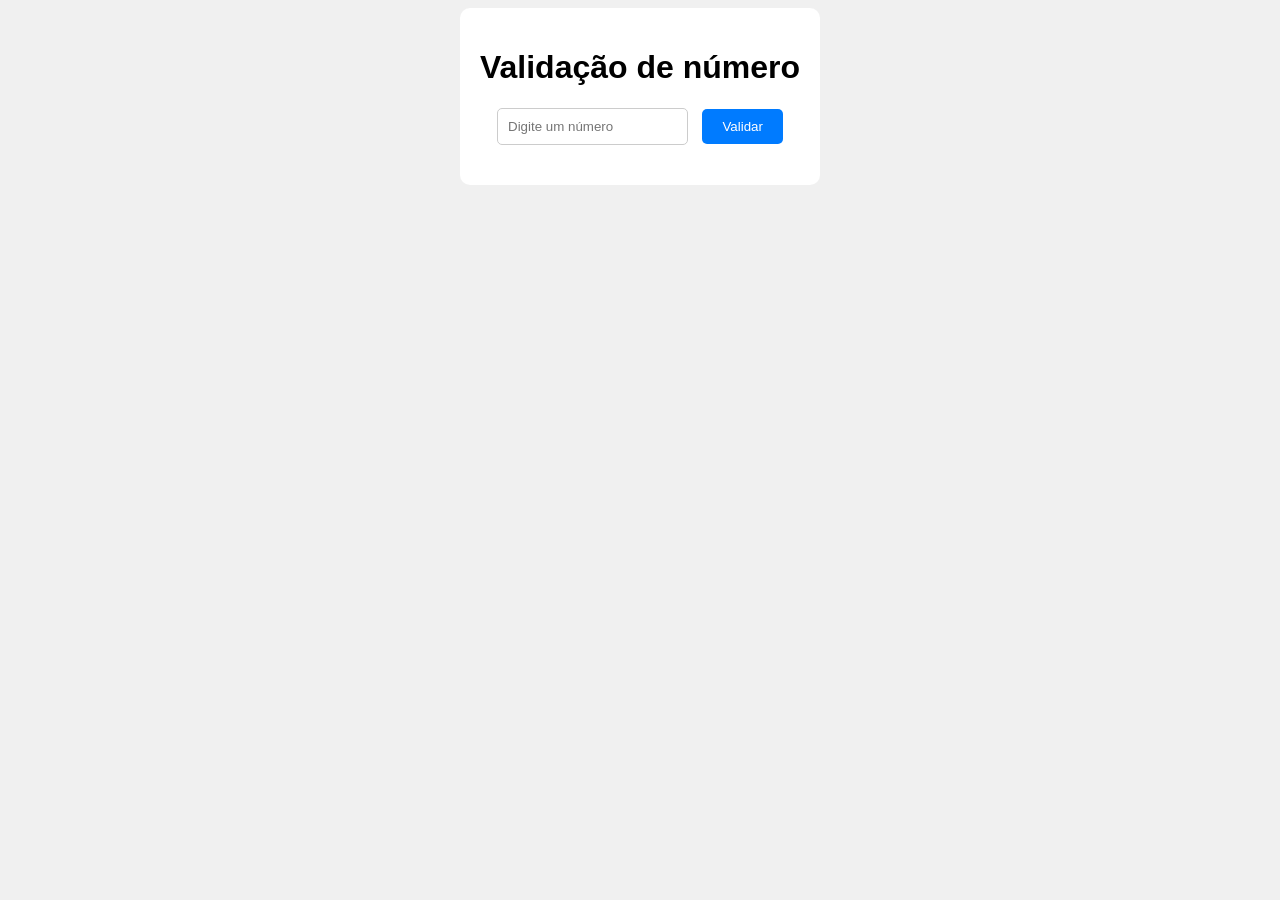
==== RevisaoJavaScript/index.html @ fdf33f98 "Add files via upload" ====
<!DOCTYPE html>
<html lang="en">
    <head>
        <meta charset="UTF-8">
        <meta name="viewport" content="width=device-width, initial-scale=1.0">
        <title>Exemplo Exercício Desvio Condicional – Validação Número</title>
        <link rel="stylesheet" href="style.css">
    </head>
    <body>
        
        <div class="container">
            <h1>Validação de número</h1>
            <input id="numero" value="" type="number" placeholder="Digite um número">
            <button onclick="validarNumero()">Validar</button>
            <p id="mensagem"></p>
        </div>

        <script src="script.js"></script>
    </body>
</html>
---- RevisaoJavaScript/style.css ----
body{
    font-family: Arial, Helvetica, sans-serif;
    display: flex;
    justify-content: center;
    align-items: center;
    height: 100%;
    background-color: #f0f0f0;
}

.container{
    text-align: center;
    padding: 20px;
    background-color: white;
    border-radius: 10px;
    box-shadow: 0 0 10 px rgba(0,0,0,0.1);
}

.container input{
    padding: 10px;
    margin-right: 10px;
    border: 1px solid #ccc;
    border-radius: 5px;
}

.container button{
    padding: 10px 20px;
    background-color: #007bff;
    color: white;
    border: none;
    border-radius: 5px;
    cursor: pointer;
}

.container button:hover{
    background-color: #0056b3;
}

.container p{
    margin-top: 20px;
    font-size: 18px;
}
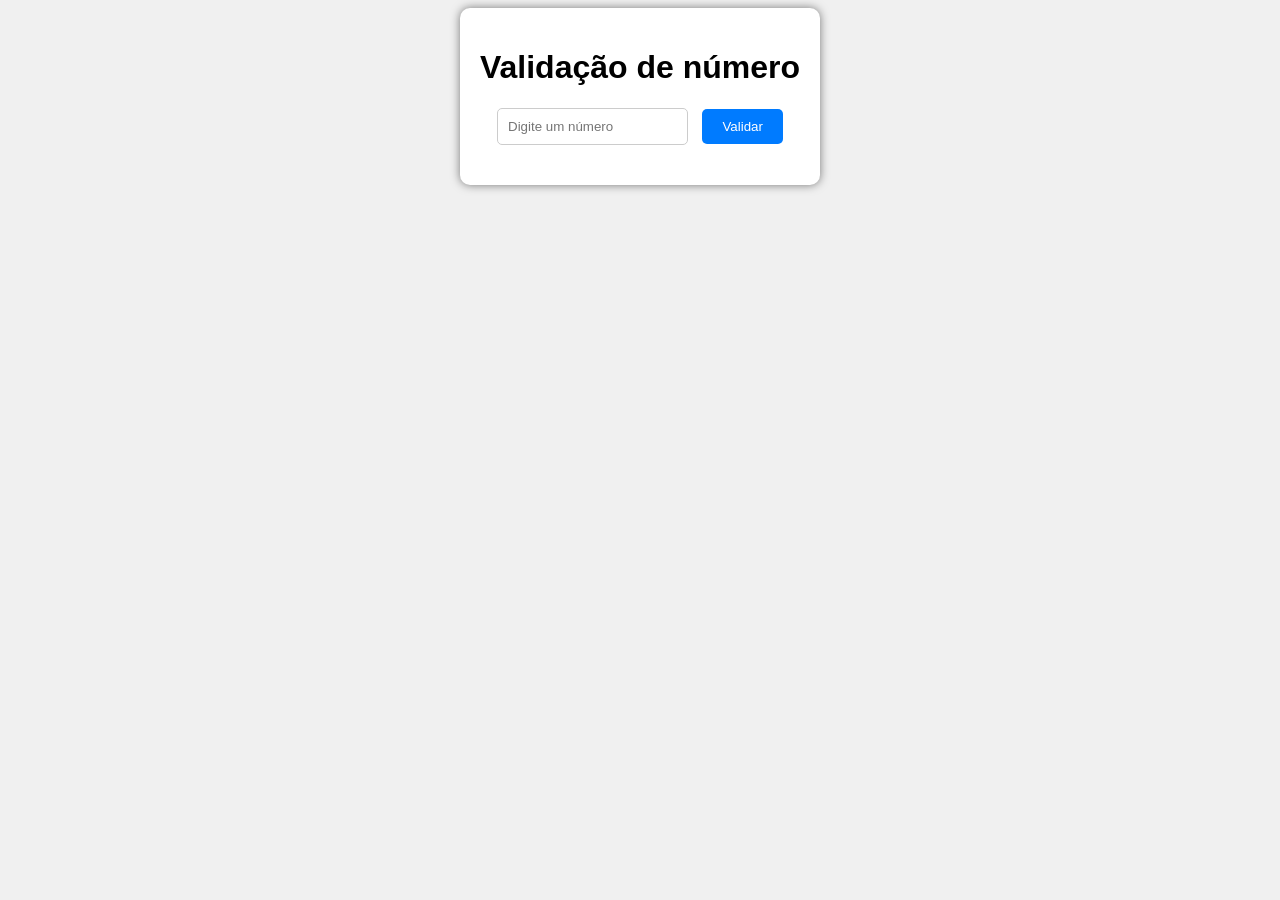
==== commit 1ac3917a: "Add files via upload" ====
--- a/RevisaoJavaScript/index.html
+++ b/RevisaoJavaScript/index.html
@@ -1,20 +1,36 @@
 <!DOCTYPE html>
 <html lang="en">
+
+    <!-- Cabeçalho para iniciar HTML -->
     <head>
         <meta charset="UTF-8">
         <meta name="viewport" content="width=device-width, initial-scale=1.0">
         <title>Exemplo Exercício Desvio Condicional – Validação Número</title>
-        <link rel="stylesheet" href="style.css">
+
+        <!-- Pega o link do CSS -->
+        <link rel="stylesheet" href="style.css"> 
     </head>
+
+    <!-- Corpo do HTML -->
     <body>
         
+        <!-- Div com classe Container para melhor organização -->
         <div class="container">
+
+            <!-- Título chamativo do site -->
             <h1>Validação de número</h1>
+
+            <!-- Caixa de input de números -->
             <input id="numero" value="" type="number" placeholder="Digite um número">
+
+            <!-- Botão Validar, ligado à função validarNumero() -->
             <button onclick="validarNumero()">Validar</button>
+
+            <!-- Tag de Parágrafo para a mensagem -->
             <p id="mensagem"></p>
         </div>
 
+        <!-- Pega o Script em JavaScript -->
         <script src="script.js"></script>
     </body>
 </html>
--- a/RevisaoJavaScript/style.css
+++ b/RevisaoJavaScript/style.css
@@ -1,18 +1,30 @@
 body{
-    font-family: Arial, Helvetica, sans-serif;
-    display: flex;
+
+    /* Define fonte como Arial */
+    font-family: Arial, Helvetica, sans-serif; 
+
+    /* Muda o tipo de display para flex */
+    display: flex; 
+
+    /* Centraliza os itens */
     justify-content: center;
     align-items: center;
+
     height: 100%;
     background-color: #f0f0f0;
 }
 
+/* Edita classe container */
 .container{
+    /* Centraliza os textos */
     text-align: center;
+
     padding: 20px;
     background-color: white;
     border-radius: 10px;
-    box-shadow: 0 0 10 px rgba(0,0,0,0.1);
+
+    /* Bota sombra no container */
+    box-shadow: 0 0 10px rgba(0,0,0,0.5);
 }
 
 .container input{
@@ -26,11 +38,17 @@
     padding: 10px 20px;
     background-color: #007bff;
     color: white;
+
+    /* Tira a borda padrão do botão */
     border: none;
+
     border-radius: 5px;
+
+    /* Faz com que o cursor indique que o botão é clicável */
     cursor: pointer;
 }
 
+/* Quando o cursor passar por cima do cursor, mude a cor */
 .container button:hover{
     background-color: #0056b3;
 }
